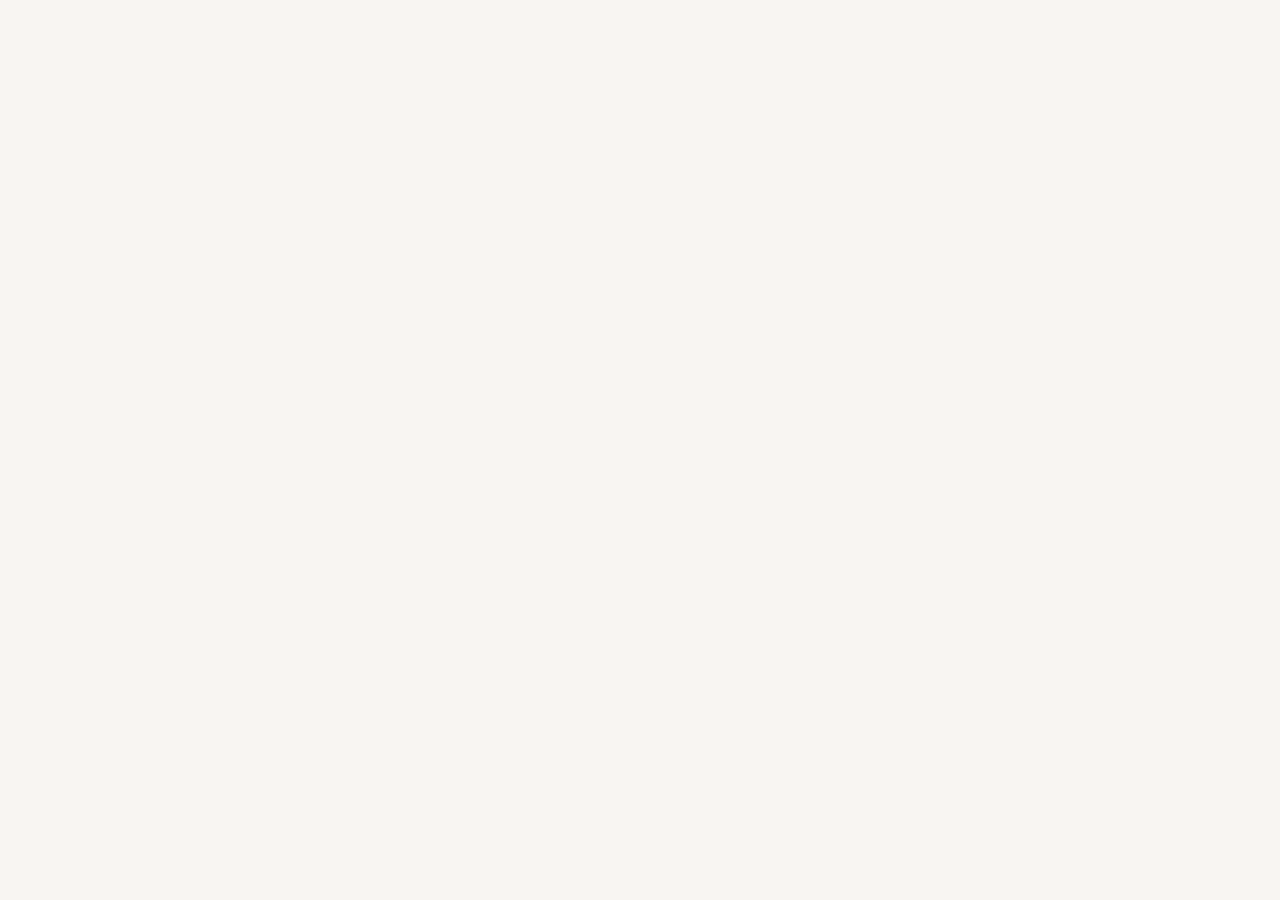
==== index.html @ 2951f2c5 "Mensagem para cliente com primeiro nome e com pix" ====
<!DOCTYPE html>
<html lang="pt-BR">
<head>
    <meta charset="UTF-8">
    <meta name="viewport" content="width=device-width, initial-scale=1.0, user-scalable=no">
    
    <meta http-equiv="Cache-Control" content="no-cache, no-store, must-revalidate">
    <meta http-equiv="Pragma" content="no-cache">
    <meta http-equiv="Expires" content="0">

    <title>Cacau Gestão</title>
    
    <link rel="stylesheet" href="estilos/variaveis.css">
    <link rel="stylesheet" href="estilos/estrutura.css">
    <link rel="stylesheet" href="estilos/componentes.css">
    <script src="https://cdn.jsdelivr.net/npm/page-flip/dist/js/page-flip.browser.js"></script>
    <!-- Biblioteca leve para geração de QR Code em Canvas/Blob -->
    <script src="https://cdn.jsdelivr.net/npm/qrcode/build/qrcode.min.js"></script>
</head>
<body>

    <!-- TELA DE LOGIN BLOQUEANTE -->
    <div id="tela-login-bloqueio" style="display: none; position: fixed; top: 0; left: 0; right: 0; bottom: 0; background: linear-gradient(135deg, #1c0e07, #2d180f); z-index: 9999; padding: 24px; align-items: center; justify-content: center;">
        <div class="cartao" style="width: 100%; max-width: 380px; padding: 24px; background: #ffffff; border-radius: 16px; box-shadow: 0 10px 30px rgba(0,0,0,0.5);">
            <div style="text-align: center; margin-bottom: 20px;">
                <div style="font-size: 2.5rem; margin-bottom: 6px;">🍫</div>
                <h2 style="color: var(--cor-primaria); font-size: 1.4rem;">Cacau Gestão</h2>
                <p style="font-size: 0.8rem; color: var(--cor-texto-suave);">Acesso Restrito & Seguro</p>
            </div>
            <form id="form-login-seguro">
                <div class="grupo-campo">
                    <label class="rotulo-campo">E-mail</label>
                    <input type="email" id="login-email" class="campo-entrada" placeholder="seu-email@gmail.com" required autocomplete="username">
                </div>
                <div class="grupo-campo">
                    <label class="rotulo-campo">Senha</label>
                    <input type="password" id="login-senha" class="campo-entrada" placeholder="••••••••" required autocomplete="current-password">
                </div>
                <button type="submit" id="btn-entrar-login" class="botao botao-primario botao-bloco" style="height: 48px; margin-top: 10px;">
                    Entrar no Sistema
                </button>
            </form>
            <div id="mensagem-erro-login" style="color: var(--cor-perigo); font-size: 0.8rem; text-align: center; margin-top: 12px; display: none;"></div>
        </div>
    </div>

    <!-- APLICAÇÃO PRINCIPAL -->
    <div id="aplicacao-autenticada" style="display: none;">

        <!-- OVERLAY E GAVETA LATERAL -->
        <div id="menu-gaveta-overlay" class="gaveta-overlay"></div>
        <aside id="menu-gaveta-lateral" class="gaveta-lateral">
            <div class="gaveta-cabecalho">
                <div style="display: flex; align-items: center; gap: 8px;">
                    <span style="font-size: 1.6rem;">🍫</span>
                    <div>
                        <h3 style="font-size: 1rem; color: #FFF; margin: 0;">Cacau Gestão</h3>
                        <span style="font-size: 0.7rem; color: var(--cor-secundaria);">Menu Principal</span>
                    </div>
                </div>
                <button id="btn-fechar-gaveta" class="btn-fechar-gaveta" title="Fechar menu">&times;</button>
            </div>

            <nav class="gaveta-corpo">
                <button class="gaveta-item ativa" data-aba="aba-home">
                    <span class="gaveta-icone">🏠</span>
                    <span>Painel Inicial (Home)</span>
                </button>

                <div class="gaveta-grupo-titulo">Operação Diária</div>
                <button class="gaveta-item" data-aba="aba-vendas">
                    <span class="gaveta-icone">🛒</span>
                    <span>Registrar Vendas</span>
                </button>
                <button class="gaveta-item" data-aba="aba-historico">
                    <span class="gaveta-icone">📜</span>
                    <span>Histórico de Vendas</span>
                </button>
                <button class="gaveta-item" data-aba="aba-estoque">
                    <span class="gaveta-icone">📦</span>
                    <span>Estoque & Compras</span>
                </button>

                <div class="gaveta-grupo-titulo">Clientes & Cobrança</div>
                <button class="gaveta-item" data-aba="aba-clientes">
                    <span class="gaveta-icone">👥</span>
                    <span>Clientes & Carteira</span>
                </button>
                <button class="gaveta-item" data-aba="aba-cobranca">
                    <span class="gaveta-icone">💬</span>
                    <span>Cobrança do Mês</span>
                </button>

                <div class="gaveta-grupo-titulo">Gestão & Inteligência</div>
                <button class="gaveta-item" data-aba="aba-relatorios">
                    <span class="gaveta-icone">📊</span>
                    <span>Balanço & DRE</span>
                </button>
                <button class="gaveta-item" data-aba="aba-gestao">
                    <span class="gaveta-icone">🎯</span>
                    <span>Gestão Estratégica</span>
                </button>
                <button class="gaveta-item" data-aba="aba-catalogo">
                    <span class="gaveta-icone">📖</span>
                    <span>Catálogo Digital</span>
                </button>
            </nav>
        </aside>

        <!-- CABEÇALHO SUPERIOR -->
        <header class="cabecalho-principal">
            <div style="display: flex; align-items: center; gap: 12px;">
                <button id="btn-hamburguer-topo" class="btn-icone-hamburguer" title="Abrir Menu">
                    ☰
                </button>
                <div>
                    <h1 class="cabecalho-titulo">Cacau Gestão</h1>
                    <span class="cabecalho-subtitulo">Controle de Vendas & Estoque</span>
                </div>
            </div>
            <div style="display: flex; align-items: center; gap: 10px;">
                <span id="indicador-conexao" style="font-size: 0.75rem; color: var(--cor-secundaria);">● Conectado</span>
                <button id="btn-sair-sistema" title="Sair do Sistema" style="background: rgba(255,255,255,0.15); border: 1px solid rgba(255,255,255,0.3); color: #fff; border-radius: 6px; padding: 4px 8px; font-size: 0.75rem; cursor: pointer;">
                    Sair
                </button>
            </div>
        </header>

        <!-- CONTEÚDO DAS SEÇÕES -->
        <main class="conteudo-aplicacao">
            <section id="aba-home" class="secao-aba ativa">
                <div id="conteudo-home">Carregando painel inicial...</div>
            </section>
            <section id="aba-vendas" class="secao-aba">
                <h2>Registrar Vendas</h2>
                <div id="conteudo-vendas">Carregando painel de vendas...</div>
            </section>
            <section id="aba-historico" class="secao-aba">
                <h2>Histórico de Vendas</h2>
                <div id="conteudo-historico">Carregando histórico...</div>
            </section>
            <section id="aba-estoque" class="secao-aba">
                <h2>Estoque e Compras</h2>
                <div id="conteudo-estoque">Carregando controle de estoque...</div>
            </section>
            <section id="aba-clientes" class="secao-aba">
                <h2>Clientes e Débitos</h2>
                <div id="conteudo-clientes">Carregando carteira de clientes...</div>
            </section>
            <section id="aba-cobranca" class="secao-aba">
                <h2>Cobrança do Mês</h2>
                <div id="conteudo-cobranca">Carregando mensagens de cobrança...</div>
            </section>
            <section id="aba-relatorios" class="secao-aba">
                <h2>Balanço e Perdas</h2>
                <div id="conteudo-relatorios">Carregando balanço financeiro...</div>
            </section>
            <section id="aba-gestao" class="secao-aba">
                <h2>Inteligência & Gestão</h2>
                <div id="conteudo-gestao">Carregando indicadores estratégicos...</div>
            </section>
            <section id="aba-catalogo" class="secao-aba">
                <h2>Catálogo Digital Cacau Show</h2>
                <div id="conteudo-catalogo">Carregando revista digital...</div>
            </section>
        </main>

        <!-- BARRA INFERIOR MODERNA (4 BOTÕES EQUILIBRADOS) -->
        <nav class="barra-navegacao">
            <button class="botao-aba ativa" data-aba="aba-home">
                <span class="icone-aba">🏠</span>
                <span>Início</span>
            </button>
            <button class="botao-aba" data-aba="aba-vendas">
                <span class="icone-aba">🛒</span>
                <span>Vendas</span>
            </button>
            <button class="botao-aba" data-aba="aba-estoque">
                <span class="icone-aba">📦</span>
                <span>Estoque</span>
            </button>
            <button class="botao-aba" id="btn-menu-rodape">
                <span class="icone-aba">☰</span>
                <span>Menu</span>
            </button>
        </nav>
    </div>

    <script type="module" src="codigo/principal.js"></script>
</body>
</html>
---- estilos/variaveis.css ----
:root {
    /* Cores Institucionais / Tema Cacau */
    --cor-primaria: #2C1810;          /* Cacau Intenso / Marrom Escuro */
    --cor-primaria-leve: #4A2C20;     /* Marrom Médio */
    --cor-secundaria: #D48B38;        /* Caramelo / Dourado Cacau Show */
    --cor-secundaria-leve: #F3E5D8;   /* Fundo suave caramelo */

    /* Superfícies e Textos */
    --cor-fundo: #F8F5F2;             /* Off-white quente */
    --cor-superficie: #FFFFFF;        /* Branco puro (Cards e Modais) */
    --cor-borda: #E6DDD5;             /* Linhas divisórias suaves */
    --cor-texto: #1F1916;             /* Texto principal escuro */
    --cor-texto-suave: #736760;       /* Textos secundários e legendas */

    /* Indicadores de Status */
    --cor-sucesso: #2E7D32;           /* Pago / Em Estoque */
    --cor-sucesso-fundo: #E8F5E9;
    --cor-alerta: #ED6C02;            /* Estoque Baixo / Vencimento Próximo */
    --cor-alerta-fundo: #FFF4E5;
    --cor-perigo: #C62828;            /* Fiado Pendente / Perda / Vencido */
    --cor-perigo-fundo: #FFEBEE;

    /* Tipografia e Espaçamentos */
    --fonte-padrao: -apple-system, BlinkMacSystemFont, "Segoe UI", Roboto, Helvetica, Arial, sans-serif;
    --espacamento-pequeno: 8px;
    --espacamento-medio: 16px;
    --espacamento-grande: 24px;
    
    /* Bordas e Sombras */
    --borda-raio-pequeno: 6px;
    --borda-raio-medio: 12px;
    --sombra-card: 0 2px 8px rgba(44, 24, 16, 0.06);
    --sombra-flutuante: 0 4px 16px rgba(44, 24, 16, 0.15);
}
---- estilos/estrutura.css ----
* {
    box-sizing: border-box;
    margin: 0;
    padding: 0;
    font-family: var(--fonte-padrao);
    -webkit-tap-highlight-color: transparent;
}

body {
    background-color: var(--cor-fundo);
    color: var(--cor-texto);
    display: flex;
    flex-direction: column;
    min-height: 100vh;
}

.cabecalho-principal {
    background-color: var(--cor-primaria);
    color: #FFFFFF;
    padding: 12px var(--espacamento-medio);
    position: sticky;
    top: 0;
    z-index: 100;
    box-shadow: var(--sombra-card);
    display: flex;
    justify-content: space-between;
    align-items: center;
}

.btn-icone-hamburguer {
    background: none;
    border: none;
    color: #FFFFFF;
    font-size: 1.5rem;
    cursor: pointer;
    padding: 2px 6px;
    display: flex;
    align-items: center;
    justify-content: center;
}

.cabecalho-titulo {
    font-size: 1.1rem;
    font-weight: 700;
    letter-spacing: 0.5px;
    line-height: 1.2;
}

.cabecalho-subtitulo {
    font-size: 0.72rem;
    color: var(--cor-secundaria);
    display: block;
}

.conteudo-aplicacao {
    flex: 1;
    padding: var(--espacamento-medio);
    padding-bottom: 85px;
    max-width: 600px;
    margin: 0 auto;
    width: 100%;
}

.secao-aba {
    display: none;
}

.secao-aba.ativa {
    display: block;
    animation: surgirSuave 0.2s ease-in-out;
}

@keyframes surgirSuave {
    from { opacity: 0; transform: translateY(4px); }
    to { opacity: 1; transform: translateY(0); }
}

/* BARRA DE NAVEGAÇÃO INFERIOR HÍBRIDA (3 BOTÕES AMPLOS) */
.barra-navegacao {
    position: fixed;
    bottom: 0;
    left: 0;
    right: 0;
    height: 65px;
    background-color: var(--cor-superficie);
    border-top: 1px solid var(--cor-borda);
    display: flex;
    justify-content: space-around;
    align-items: center;
    z-index: 100;
    box-shadow: 0 -2px 10px rgba(0,0,0,0.05);
}

.botao-aba {
    background: none;
    border: none;
    display: flex;
    flex-direction: column;
    align-items: center;
    justify-content: center;
    color: var(--cor-texto-suave);
    font-size: 0.8rem;
    font-weight: 700;
    flex: 1;
    height: 100%;
    cursor: pointer;
    transition: color 0.15s ease, transform 0.1s ease;
}

.botao-aba:active {
    transform: scale(0.95);
}

.botao-aba .icone-aba {
    font-size: 1.4rem;
    margin-bottom: 2px;
}

.botao-aba.ativa {
    color: var(--cor-secundaria);
}

/* GAVETA LATERAL (DRAWER MENU) */
.gaveta-overlay {
    position: fixed;
    top: 0;
    left: 0;
    right: 0;
    bottom: 0;
    background: rgba(0, 0, 0, 0.6);
    z-index: 2000;
    display: none;
    opacity: 0;
    transition: opacity 0.25s ease;
}

.gaveta-overlay.visivel {
    display: block;
    opacity: 1;
}

.gaveta-lateral {
    position: fixed;
    top: 0;
    bottom: 0;
    left: -290px;
    width: 280px;
    background: #FFFFFF;
    z-index: 2001;
    display: flex;
    flex-direction: column;
    box-shadow: 4px 0 20px rgba(0,0,0,0.3);
    transition: transform 0.3s cubic-bezier(0.4, 0, 0.2, 1);
    overflow-y: auto;
}

.gaveta-lateral.aberta {
    transform: translateX(290px);
}

.gaveta-cabecalho {
    background: linear-gradient(135deg, var(--cor-primaria), #160a05);
    padding: 20px 16px;
    display: flex;
    justify-content: space-between;
    align-items: center;
}

.btn-fechar-gaveta {
    background: none;
    border: none;
    color: #FFF;
    font-size: 1.8rem;
    cursor: pointer;
    line-height: 1;
}

.gaveta-corpo {
    padding: 12px 0;
    flex: 1;
}

.gaveta-grupo-titulo {
    font-size: 0.68rem;
    text-transform: uppercase;
    letter-spacing: 0.8px;
    font-weight: 800;
    color: var(--cor-texto-suave);
    padding: 14px 20px 6px 20px;
}

.gaveta-item {
    width: 100%;
    background: none;
    border: none;
    display: flex;
    align-items: center;
    gap: 14px;
    padding: 12px 20px;
    font-size: 0.92rem;
    font-weight: 600;
    color: var(--cor-texto);
    cursor: pointer;
    text-align: left;
    transition: background 0.15s ease, color 0.15s ease;
}

.gaveta-item:active {
    background-color: var(--cor-secundaria-leve);
}

.gaveta-item.ativa {
    background-color: var(--cor-secundaria-leve);
    color: var(--cor-primaria);
    font-weight: 800;
    border-left: 4px solid var(--cor-secundaria);
}

.gaveta-icone {
    font-size: 1.25rem;
    width: 24px;
    text-align: center;
}
---- estilos/componentes.css ----
/* =======================================================
   ESTILOS GERAIS DE COMPONENTES: CACAU GESTÃO
======================================================= */

/* CARTÕES E CONTAINERS */
.cartao {
    background-color: var(--cor-superficie);
    border: 1px solid var(--cor-borda);
    border-radius: var(--borda-raio-medio);
    padding: var(--espacamento-medio);
    margin-bottom: var(--espacamento-medio);
    box-shadow: var(--sombra-card);
}

.cartao-cabecalho {
    display: flex;
    justify-content: space-between;
    align-items: center;
    margin-bottom: var(--espacamento-pequeno);
}

.cartao-titulo {
    font-size: 1rem;
    font-weight: 700;
    color: var(--cor-primaria);
}

/* GRADES E CARDS DE MÉTRICAS */
.grade-metricas {
    display: grid;
    grid-template-columns: 1fr 1fr;
    gap: var(--espacamento-pequeno);
    margin-bottom: var(--espacamento-medio);
}

.card-metrica {
    background-color: var(--cor-superficie);
    border: 1px solid var(--cor-borda);
    border-radius: var(--borda-raio-medio);
    padding: 12px;
    text-align: center;
}

.metrica-rotulo {
    font-size: 0.72rem;
    color: var(--cor-texto-suave);
    text-transform: uppercase;
    font-weight: 600;
}

.metrica-valor {
    font-size: 1.25rem;
    font-weight: 700;
    color: var(--cor-primaria);
    margin-top: 4px;
}

.metrica-valor.positivo { color: var(--cor-sucesso); }
.metrica-valor.alerta { color: var(--cor-alerta); }
.metrica-valor.negativo { color: var(--cor-perigo); }

/* FORMULÁRIOS E CAMPOS */
.grupo-campo {
    margin-bottom: var(--espacamento-medio);
}

.rotulo-campo {
    display: block;
    font-size: 0.8rem;
    font-weight: 600;
    color: var(--cor-texto);
    margin-bottom: 6px;
}

.campo-entrada,
.campo-selecao {
    width: 100%;
    height: 46px;
    padding: 0 12px;
    border: 1.5px solid var(--cor-borda);
    border-radius: var(--borda-raio-pequeno);
    font-size: 0.95rem;
    background-color: #FAFAFA;
    color: var(--cor-texto);
    transition: border-color 0.2s ease;
}

.campo-entrada:focus,
.campo-selecao:focus {
    outline: none;
    border-color: var(--cor-secundaria);
    background-color: #FFFFFF;
}

/* BOTÕES PADRÃO */
.botao {
    height: 46px;
    padding: 0 16px;
    border: none;
    border-radius: var(--borda-raio-pequeno);
    font-size: 0.9rem;
    font-weight: 700;
    display: inline-flex;
    align-items: center;
    justify-content: center;
    gap: 8px;
    cursor: pointer;
    text-decoration: none;
    transition: transform 0.1s ease, filter 0.2s ease;
}

.botao:active {
    transform: scale(0.98);
}

.botao-bloco {
    width: 100%;
}

.botao-primario {
    background-color: var(--cor-primaria);
    color: #FFFFFF;
}

.botao-secundario {
    background-color: var(--cor-secundaria);
    color: #FFFFFF;
}

.botao-sucesso {
    background-color: var(--cor-sucesso);
    color: #FFFFFF;
}

.botao-perigo {
    background-color: var(--cor-perigo);
    color: #FFFFFF;
}

.botao-suave {
    background-color: #EEE7E1;
    color: var(--cor-primaria);
}

/* ETIQUETAS E STATUS */
.etiqueta {
    display: inline-block;
    padding: 3px 8px;
    border-radius: 12px;
    font-size: 0.7rem;
    font-weight: 700;
    text-transform: uppercase;
}

.etiqueta-sucesso { background-color: var(--cor-sucesso-fundo); color: var(--cor-sucesso); }
.etiqueta-alerta { background-color: var(--cor-alerta-fundo); color: var(--cor-alerta); }
.etiqueta-perigo { background-color: var(--cor-perigo-fundo); color: var(--cor-perigo); }

/* LISTAS DE LINHAS */
.lista-linhas {
    list-style: none;
}

.item-linha {
    display: flex;
    justify-content: space-between;
    align-items: center;
    padding: 12px 0;
    border-bottom: 1px solid var(--cor-borda);
}

.item-linha:last-child {
    border-bottom: none;
}

.item-info-principal {
    font-weight: 600;
    font-size: 0.9rem;
}

.item-info-secundaria {
    font-size: 0.75rem;
    color: var(--cor-texto-suave);
    margin-top: 2px;
}

/* JANELAS MODAIS */
.fundo-modal {
    position: fixed;
    top: 0;
    left: 0;
    right: 0;
    bottom: 0;
    background-color: rgba(0, 0, 0, 0.6);
    display: none;
    align-items: flex-end;
    justify-content: center;
    z-index: 1000;
}

.fundo-modal.aberto {
    display: flex !important;
}

.janela-modal {
    background-color: var(--cor-superficie);
    width: 100%;
    max-width: 500px;
    border-radius: 20px 20px 0 0;
    padding: var(--espacamento-grande);
    max-height: 85vh;
    overflow-y: auto;
    animation: deslizarCima 0.25s ease-out;
}

@keyframes deslizarCima {
    from { transform: translateY(100%); }
    to { transform: translateY(0); }
}

.modal-cabecalho {
    display: flex;
    justify-content: space-between;
    align-items: center;
    margin-bottom: var(--espacamento-medio);
}

.botao-fechar-modal {
    background: none;
    border: none;
    font-size: 1.5rem;
    color: var(--cor-texto-suave);
    cursor: pointer;
}

/* =======================================================
   DESIGN ESPECÍFICO DE INTELIGÊNCIA & GESTÃO
======================================================= */

/* 1. TERMÔMETRO DO INVESTIMENTO / PAYBACK */
.cartao-termometro {
    background: linear-gradient(135deg, #2C1810, #150B07);
    color: #FFFFFF;
    border-radius: var(--borda-raio-medio);
    padding: var(--espacamento-medio);
    margin-bottom: var(--espacamento-medio);
    box-shadow: var(--sombra-card);
}

.termometro-cabecalho {
    display: flex;
    justify-content: space-between;
    align-items: baseline;
    margin-bottom: 8px;
}

.termometro-titulo {
    font-size: 0.82rem;
    text-transform: uppercase;
    font-weight: 700;
    letter-spacing: 0.5px;
    color: var(--cor-secundaria);
}

.termometro-porcentagem {
    font-size: 1.4rem;
    font-weight: 800;
    color: #FFFFFF;
}

.termometro-trilho {
    width: 100%;
    height: 16px;
    background-color: rgba(255, 255, 255, 0.15);
    border-radius: 8px;
    overflow: hidden;
    position: relative;
    margin-bottom: 10px;
}

.termometro-preenchimento {
    height: 100%;
    background: linear-gradient(90deg, var(--cor-secundaria), #27ae60);
    border-radius: 8px;
    transition: width 0.6s cubic-bezier(0.4, 0, 0.2, 1);
}

.termometro-preenchimento.completo {
    background: linear-gradient(90deg, #27ae60, #2ecc71);
    box-shadow: 0 0 10px rgba(46, 204, 113, 0.6);
}

.termometro-detalhes {
    display: flex;
    justify-content: space-between;
    font-size: 0.78rem;
    opacity: 0.9;
}

/* 2. ITENS DE RANKING E MEDALHAS DE PÓDIO */
.item-ranking {
    display: flex;
    align-items: center;
    gap: 12px;
    padding: 10px 0;
    border-bottom: 1px solid var(--cor-borda);
}

.item-ranking:last-child {
    border-bottom: none;
}

.badge-posicao {
    width: 30px;
    height: 30px;
    border-radius: 50%;
    display: flex;
    align-items: center;
    justify-content: center;
    font-weight: 800;
    font-size: 0.82rem;
    flex-shrink: 0;
}

.badge-posicao.ouro {
    background-color: #FFE082;
    color: #8D6E63;
    border: 1.5px solid #FFD54F;
    box-shadow: 0 2px 6px rgba(255, 213, 79, 0.4);
}

.badge-posicao.prata {
    background-color: #ECEFF1;
    color: #455A64;
    border: 1.5px solid #CFD8DC;
}

.badge-posicao.bronze {
    background-color: #EFEBE9;
    color: #5D4037;
    border: 1.5px solid #D7CCC8;
}

.badge-posicao.padrao {
    background-color: #F5F5F5;
    color: var(--cor-texto-suave);
    border: 1px solid var(--cor-borda);
}

/* 3. CARDS DE ALERTA E GESTÃO ESTRATÉGICA */
.card-aviso-gestao {
    border-left: 4px solid var(--cor-alerta);
    background-color: #FFFDF9;
    padding: 10px 12px;
    border-radius: var(--borda-raio-pequeno);
    margin-bottom: 10px;
    font-size: 0.82rem;
}

.card-aviso-gestao.critico {
    border-left-color: var(--cor-perigo);
    background-color: #FFF8F8;
}

.card-aviso-gestao.positivo {
    border-left-color: var(--cor-sucesso);
    background-color: #F8FFF8;
}

/* =======================================================
   LISTAS FLUTUANTES DE AUTOCOMPLETE (AUTO-SUGESTÃO)
======================================================= */
.lista-sugestoes-flutuante {
    position: absolute;
    top: calc(100% + 2px);
    left: 0;
    right: 0;
    background: #FFFFFF;
    border: 2px solid var(--cor-secundaria);
    border-radius: var(--borda-raio-pequeno);
    max-height: 240px;
    overflow-y: auto;
    z-index: 9999 !important;
    box-shadow: 0 8px 24px rgba(0,0,0,0.25);
}

.item-sugestao {
    padding: 10px 14px;
    border-bottom: 1px solid var(--cor-borda);
    cursor: pointer;
    display: flex;
    justify-content: space-between;
    align-items: center;
    font-size: 0.88rem;
    background: #FFF;
    transition: background-color 0.1s ease;
}

.item-sugestao:last-child {
    border-bottom: none;
}

.item-sugestao:active,
.item-sugestao.selecionado {
    background-color: var(--cor-secundaria-leve);
}


/* =======================================================
   ESTILOS MODERNOS DA TELA INICIAL (HOME DASHBOARD)
======================================================= */
.hero-home {
    background: linear-gradient(135deg, var(--cor-primaria), #180903);
    color: #FFFFFF;
    border-radius: var(--borda-raio-medio);
    padding: 18px 16px;
    margin-bottom: 14px;
    box-shadow: 0 8px 24px rgba(44, 24, 16, 0.2);
}

.pilula-hero {
    flex: 1;
    background: rgba(255, 255, 255, 0.08);
    border: 1px solid rgba(255, 255, 255, 0.15);
    border-radius: 10px;
    padding: 8px 10px;
}

.pilula-hero-rotulo {
    font-size: 0.68rem;
    color: var(--cor-secundaria);
    text-transform: uppercase;
    font-weight: 700;
    display: block;
}

.pilula-hero-valor {
    font-size: 1.1rem;
    font-weight: 800;
    color: #FFF;
    margin-top: 2px;
}

.pilula-hero-valor.positivo { color: #2ecc71; }
.pilula-hero-valor.alerta { color: #f39c12; }

/* GRADE DE ATALHOS RÁPIDOS */
.grade-atalhos-home {
    display: grid;
    grid-template-columns: 1fr 1fr;
    gap: 10px;
    margin-bottom: 12px;
}

.btn-atalho-home {
    background: var(--cor-superficie);
    border: 1px solid var(--cor-borda);
    border-radius: var(--borda-raio-medio);
    padding: 14px 12px;
    display: flex;
    flex-direction: column;
    align-items: flex-start;
    cursor: pointer;
    box-shadow: var(--sombra-card);
    transition: transform 0.15s ease, box-shadow 0.15s ease;
    text-align: left;
}

.btn-atalho-home:active {
    transform: scale(0.97);
}

.icone-atalho-circulo {
    width: 38px;
    height: 38px;
    border-radius: 10px;
    display: flex;
    align-items: center;
    justify-content: center;
    font-size: 1.25rem;
    margin-bottom: 8px;
}

.titulo-atalho {
    font-size: 0.88rem;
    font-weight: 800;
    color: var(--cor-texto);
    display: block;
}

.subtitulo-atalho {
    font-size: 0.7rem;
    color: var(--cor-texto-suave);
    margin-top: 2px;
}
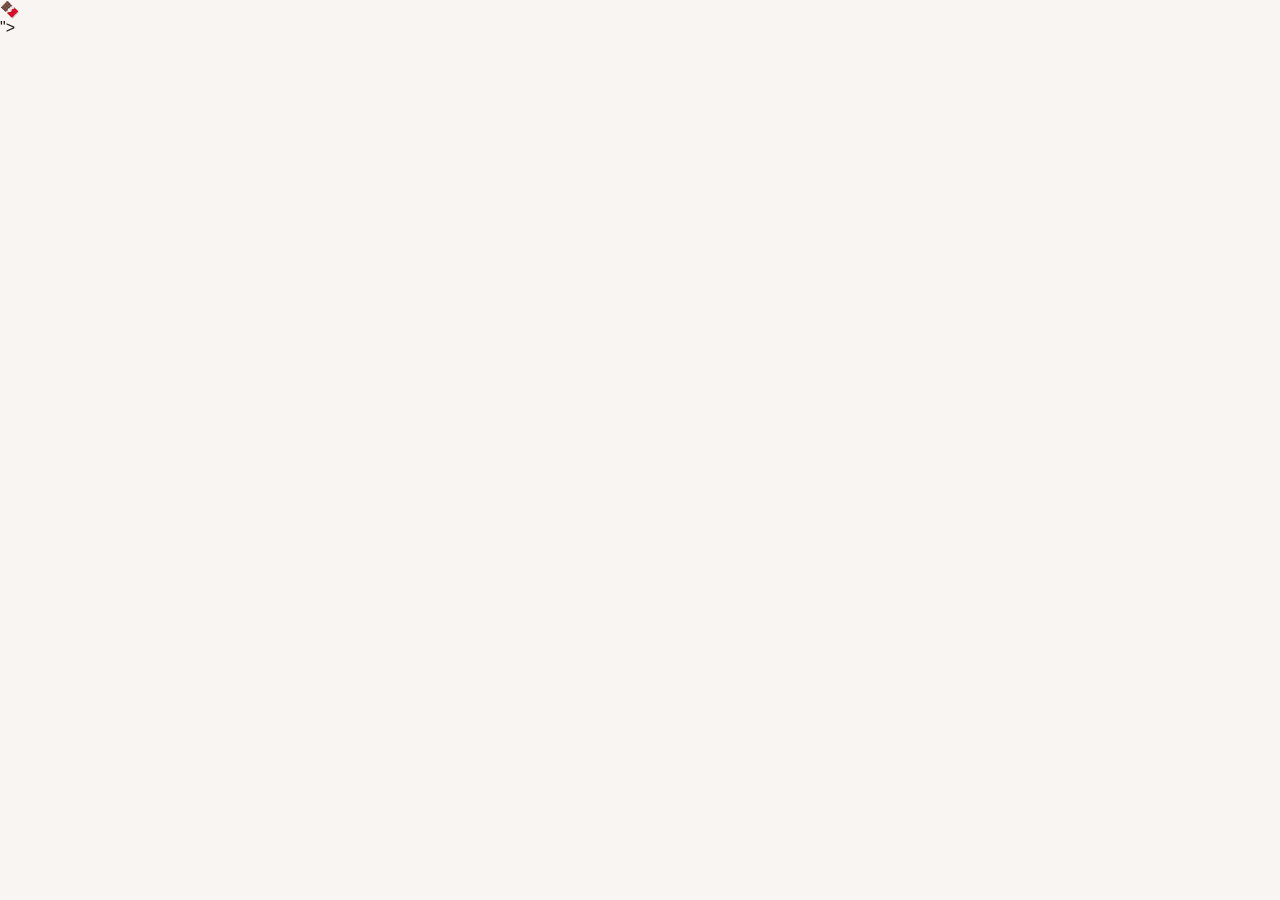
==== commit e5b0613d: "feat: identidade visual Rob & Bia (Logo.svg), versao 26.0.0 e tabelas A4 - Identidade: adicao de Log" ====
--- a/index.html
+++ b/index.html
@@ -1,46 +1,62 @@
 <!DOCTYPE html>
 <html lang="pt-BR">
+
 <head>
     <meta charset="UTF-8">
     <meta name="viewport" content="width=device-width, initial-scale=1.0, user-scalable=no">
-    
+
     <meta http-equiv="Cache-Control" content="no-cache, no-store, must-revalidate">
     <meta http-equiv="Pragma" content="no-cache">
     <meta http-equiv="Expires" content="0">
 
     <title>Cacau Gestão</title>
-    
+
     <link rel="stylesheet" href="estilos/variaveis.css">
     <link rel="stylesheet" href="estilos/estrutura.css">
     <link rel="stylesheet" href="estilos/componentes.css">
     <script src="https://cdn.jsdelivr.net/npm/page-flip/dist/js/page-flip.browser.js"></script>
     <!-- Biblioteca leve para geração de QR Code em Canvas/Blob -->
     <script src="https://cdn.jsdelivr.net/npm/qrcode/build/qrcode.min.js"></script>
+    <link rel="icon" type="image/svg+xml" href="Logo.svg?v=26.0.0">
+    <link rel="apple-touch-icon" href="Logo.svg?v=26.0.0"><text y=%22.9em%22 font-size=%2290%22>🍫</text></svg>">
 </head>
+
 <body>
 
     <!-- TELA DE LOGIN BLOQUEANTE -->
-    <div id="tela-login-bloqueio" style="display: none; position: fixed; top: 0; left: 0; right: 0; bottom: 0; background: linear-gradient(135deg, #1c0e07, #2d180f); z-index: 9999; padding: 24px; align-items: center; justify-content: center;">
-        <div class="cartao" style="width: 100%; max-width: 380px; padding: 24px; background: #ffffff; border-radius: 16px; box-shadow: 0 10px 30px rgba(0,0,0,0.5);">
+    <div id="tela-login-bloqueio"
+        style="display: none; position: fixed; top: 0; left: 0; right: 0; bottom: 0; background: linear-gradient(135deg, #1c0e07, #2d180f); z-index: 9999; padding: 24px; align-items: center; justify-content: center;">
+        <div class="cartao"
+            style="width: 100%; max-width: 380px; padding: 24px; background: #ffffff; border-radius: 16px; box-shadow: 0 10px 30px rgba(0,0,0,0.5);">
             <div style="text-align: center; margin-bottom: 20px;">
-                <div style="font-size: 2.5rem; margin-bottom: 6px;">🍫</div>
+                <img src="Logo.svg?v=26.0.0" alt="Logo Rob &amp; Bia"
+                    style="width: 82px; height: auto; margin: 0 auto 8px auto; display: block;">
                 <h2 style="color: var(--cor-primaria); font-size: 1.4rem;">Cacau Gestão</h2>
-                <p style="font-size: 0.8rem; color: var(--cor-texto-suave);">Acesso Restrito & Seguro</p>
+                <p style="font-size: 0.8rem; color: var(--cor-texto-suave);">Rob &amp; Bia • Acesso Seguro</p>
             </div>
             <form id="form-login-seguro">
                 <div class="grupo-campo">
                     <label class="rotulo-campo">E-mail</label>
-                    <input type="email" id="login-email" class="campo-entrada" placeholder="seu-email@gmail.com" required autocomplete="username">
+                    <input type="email" id="login-email" class="campo-entrada" placeholder="seu-email@gmail.com"
+                        required autocomplete="username">
                 </div>
                 <div class="grupo-campo">
                     <label class="rotulo-campo">Senha</label>
-                    <input type="password" id="login-senha" class="campo-entrada" placeholder="••••••••" required autocomplete="current-password">
-                </div>
-                <button type="submit" id="btn-entrar-login" class="botao botao-primario botao-bloco" style="height: 48px; margin-top: 10px;">
+                    <input type="password" id="login-senha" class="campo-entrada" placeholder="••••••••" required
+                        autocomplete="current-password">
+                </div>
+                <button type="submit" id="btn-entrar-login" class="botao botao-primario botao-bloco"
+                    style="height: 48px; margin-top: 10px;">
                     Entrar no Sistema
                 </button>
             </form>
-            <div id="mensagem-erro-login" style="color: var(--cor-perigo); font-size: 0.8rem; text-align: center; margin-top: 12px; display: none;"></div>
+            <div id="mensagem-erro-login"
+                style="color: var(--cor-perigo); font-size: 0.8rem; text-align: center; margin-top: 12px; display: none;">
+            </div>
+            <div id="versao-app-login"
+                style="text-align: center; font-size: 0.7rem; color: var(--cor-texto-suave); margin-top: 14px; opacity: 0.8;">
+                v26.0.0
+            </div>
         </div>
     </div>
 
@@ -51,11 +67,12 @@
         <div id="menu-gaveta-overlay" class="gaveta-overlay"></div>
         <aside id="menu-gaveta-lateral" class="gaveta-lateral">
             <div class="gaveta-cabecalho">
-                <div style="display: flex; align-items: center; gap: 8px;">
-                    <span style="font-size: 1.6rem;">🍫</span>
+                <div style="display: flex; align-items: center; gap: 10px;">
+                    <img src="Logo.svg?v=26.0.0" alt="Logo"
+                        style="width: 44px; height: 38px; object-fit: contain; background: #FAF6F0; border-radius: 9px; padding: 3px 5px; border: 1.5px solid var(--cor-secundaria); flex-shrink: 0;">
                     <div>
                         <h3 style="font-size: 1rem; color: #FFF; margin: 0;">Cacau Gestão</h3>
-                        <span style="font-size: 0.7rem; color: var(--cor-secundaria);">Menu Principal</span>
+                        <span style="font-size: 0.7rem; color: var(--cor-secundaria);">Rob &amp; Bia • Menu</span>
                     </div>
                 </div>
                 <button id="btn-fechar-gaveta" class="btn-fechar-gaveta" title="Fechar menu">&times;</button>
@@ -104,23 +121,45 @@
                     <span class="gaveta-icone">📖</span>
                     <span>Catálogo Digital</span>
                 </button>
+
+                <div class="gaveta-grupo-titulo">Tabelas &amp; Impressão</div>
+                <button class="gaveta-item" data-aba="aba-tabelas">
+                    <span class="gaveta-icone">🖨️</span>
+                    <span>Tabelas de Anotação (A4)</span>
+                </button>
             </nav>
+
+            <div class="gaveta-rodape" style="padding: 14px 18px; border-top: 1px solid var(--cor-borda); background: #FAF6F0; text-align: center;">
+                <div style="font-size: 0.78rem; font-weight: 700; color: var(--cor-primaria);">
+                    Feito com carinho para Rob &amp; Bia 🤎
+                </div>
+                <div style="font-size: 0.71rem; color: var(--cor-texto-suave); margin-top: 2px;">
+                    Beatriz &amp; Robson • Crescendo juntos
+                </div>
+                <div id="versao-app-rodape" style="display: inline-block; margin-top: 8px; padding: 3px 10px; border-radius: 12px; background: var(--cor-primaria); color: var(--cor-secundaria); font-size: 0.7rem; font-weight: 800; letter-spacing: 0.4px;">
+                    Versão 26.0.0
+                </div>
+            </div>
         </aside>
 
         <!-- CABEÇALHO SUPERIOR -->
         <header class="cabecalho-principal">
-            <div style="display: flex; align-items: center; gap: 12px;">
+            <div style="display: flex; align-items: center; gap: 10px;">
                 <button id="btn-hamburguer-topo" class="btn-icone-hamburguer" title="Abrir Menu">
                     ☰
                 </button>
+                <img src="Logo.svg?v=26.0.0" alt="Rob &amp; Bia"
+                    style="width: 36px; height: 31px; object-fit: contain; background: #FAF6F0; border-radius: 7px; padding: 2px 4px; border: 1px solid var(--cor-secundaria); flex-shrink: 0;">
                 <div>
                     <h1 class="cabecalho-titulo">Cacau Gestão</h1>
-                    <span class="cabecalho-subtitulo">Controle de Vendas & Estoque</span>
+                    <span class="cabecalho-subtitulo">Rob &amp; Bia • Vendas &amp; Estoque</span>
                 </div>
             </div>
             <div style="display: flex; align-items: center; gap: 10px;">
-                <span id="indicador-conexao" style="font-size: 0.75rem; color: var(--cor-secundaria);">● Conectado</span>
-                <button id="btn-sair-sistema" title="Sair do Sistema" style="background: rgba(255,255,255,0.15); border: 1px solid rgba(255,255,255,0.3); color: #fff; border-radius: 6px; padding: 4px 8px; font-size: 0.75rem; cursor: pointer;">
+                <span id="indicador-conexao" style="font-size: 0.75rem; color: var(--cor-secundaria);">●
+                    Conectado</span>
+                <button id="btn-sair-sistema" title="Sair do Sistema"
+                    style="background: rgba(255,255,255,0.15); border: 1px solid rgba(255,255,255,0.3); color: #fff; border-radius: 6px; padding: 4px 8px; font-size: 0.75rem; cursor: pointer;">
                     Sair
                 </button>
             </div>
@@ -162,6 +201,10 @@
             <section id="aba-catalogo" class="secao-aba">
                 <h2>Catálogo Digital Cacau Show</h2>
                 <div id="conteudo-catalogo">Carregando revista digital...</div>
+            </section>
+            <section id="aba-tabelas" class="secao-aba">
+                <h2>Tabelas de Anotação (A4)</h2>
+                <div id="conteudo-tabelas">Carregando gerador de tabelas...</div>
             </section>
         </main>
 
@@ -186,6 +229,7 @@
         </nav>
     </div>
 
-    <script type="module" src="codigo/principal.js"></script>
+    <script type="module" src="codigo/principal.js?v=26.0.0"></script>
 </body>
-</html>
+
+</html>
